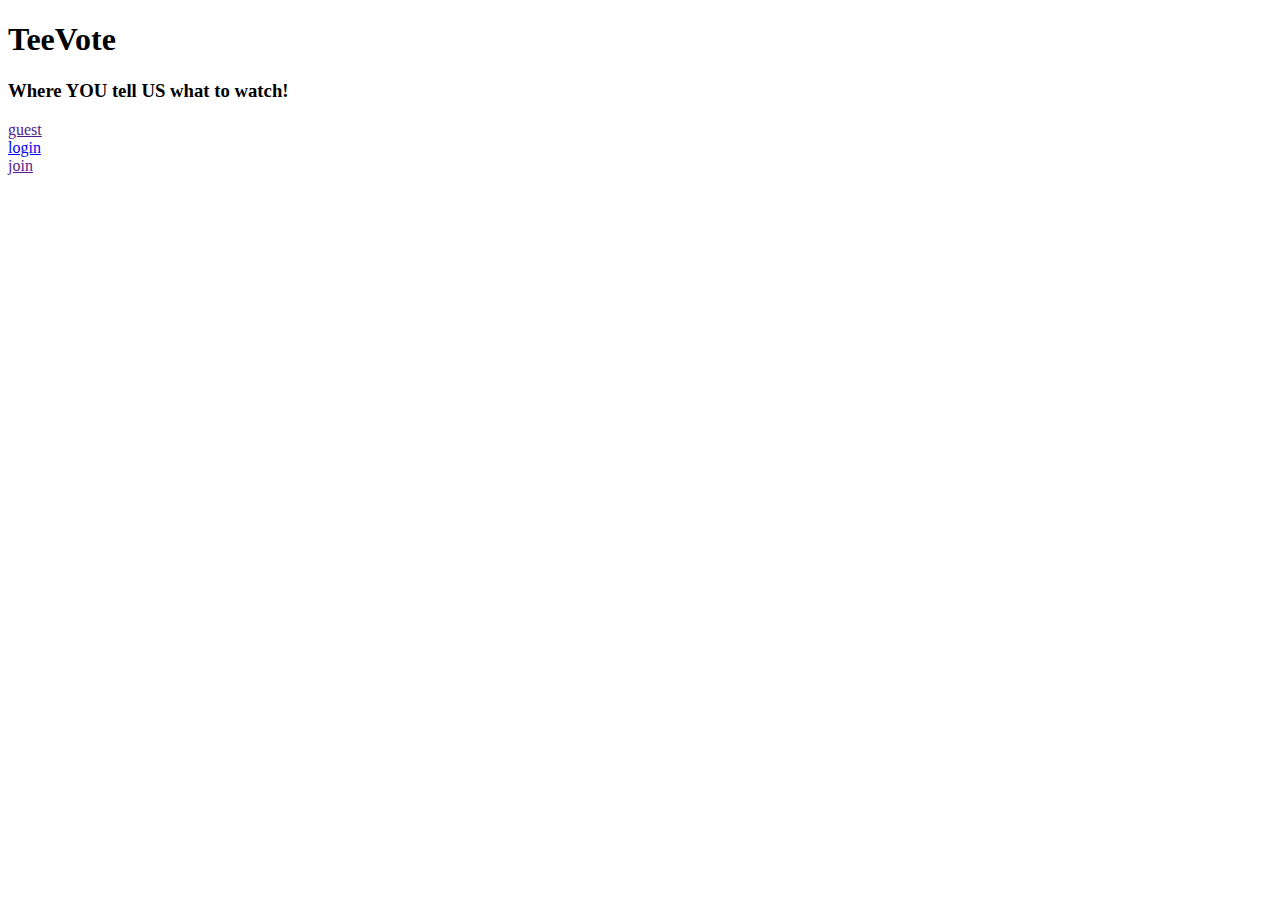
==== index.html @ 808982c1 "three pages added. gsheets api test in visitorGraphTemplate" ====
<!DOCTYPE html>
<html lang="en">
<head>
  <meta charset="UTF-8">
  <meta name="viewport" content="width=device-width, initial-scale=1.0">
  <meta http-equiv="X-UA-Compatible" content="ie=edge">
  <link rel="stylesheet" href="css/skeleton.css">
  <title>TeeVote</title>
</head>
<body>
  <div class="container">
    <div class="header">
      <h1>TeeVote</h1>
      <h3>Where YOU tell US what to watch!</h3>
    </div>
    <div class="row">
      <div class="one-third column"><a href="" class="button">guest</a></div>
      <div class="one-third column"><a href="html/login.html" class="button button-primary">login</a></div>
      <div class="one-third column"><a href="" class="button">join</a></div>
    </div>


  </div>
</body>
</html>
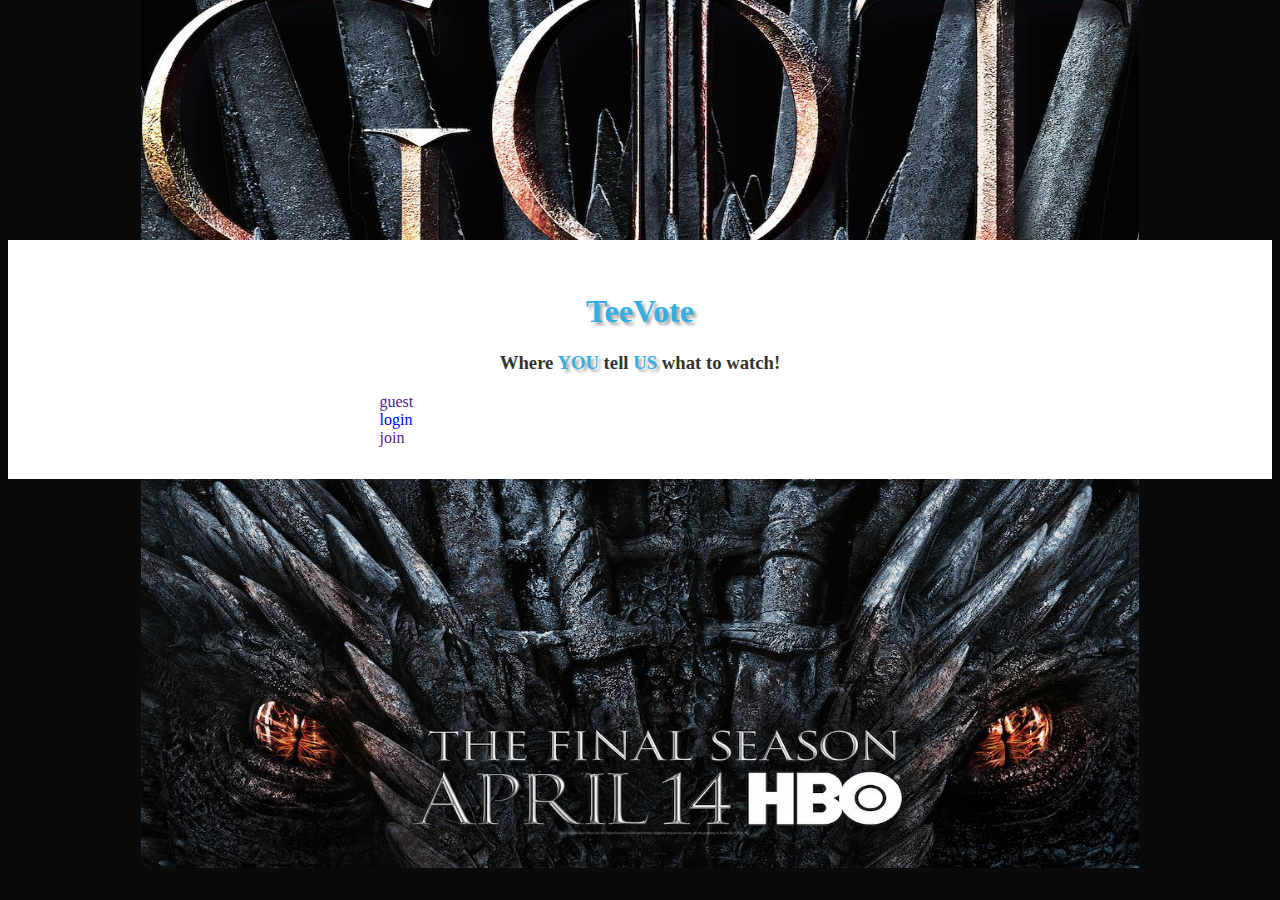
==== commit 8d695548: "css, html, images" ====
--- a/index.html
+++ b/index.html
@@ -5,21 +5,20 @@
   <meta name="viewport" content="width=device-width, initial-scale=1.0">
   <meta http-equiv="X-UA-Compatible" content="ie=edge">
   <link rel="stylesheet" href="css/skeleton.css">
+  <link rel="stylesheet" href="css/style.css">
   <title>TeeVote</title>
 </head>
 <body>
   <div class="container">
     <div class="header">
-      <h1>TeeVote</h1>
-      <h3>Where YOU tell US what to watch!</h3>
+      <h1 class="teevote">TeeVote</h1>
+      <h3 class="intro">Where <span class="teevote">YOU</span> tell <span class="teevote">US</span> what to watch!</h3>
     </div>
-    <div class="row">
+    <div id="index" class="row">
       <div class="one-third column"><a href="" class="button">guest</a></div>
       <div class="one-third column"><a href="html/login.html" class="button button-primary">login</a></div>
       <div class="one-third column"><a href="" class="button">join</a></div>
     </div>
-
-
   </div>
 </body>
 </html>
--- a/css/style.css
+++ b/css/style.css
@@ -0,0 +1,53 @@
+body {
+  background-image: url('../images/got-poster.jpg');
+  background-repeat: no-repeat;
+  background-size: 78vw 78rem;
+  background-position: center;
+  background-color: rgb(10, 10, 10);
+}
+.graph-display {
+  overflow: hidden;
+  padding-top: 56.25%;
+  position: relative;
+}
+.graph-display iframe {
+  border: 0;
+  height: 100%;
+  left: 0;
+  position: absolute;
+  top: 0;
+  width: 100%;
+}
+iframe {
+  width: 50rem;
+  height: 31rem;
+}
+a {
+  text-decoration: none;
+}
+.container {
+  margin-top: 15rem;
+  background-color: white;
+  padding: 2em;
+  height: 100%;
+}
+.header {
+  opacity: 80%;
+}
+.teevote{
+  color: rgb(0, 156, 222);
+  text-shadow: 3px 3px 3px rgb(147, 146, 146);
+  text-align: center;
+}
+.intro{
+  text-align: center;
+}
+#index{
+  margin-left: auto;
+  margin-right: auto;
+  width: 32.56rem;
+}
+img {
+  height: 20rem;
+  padding: 1rem;
+}
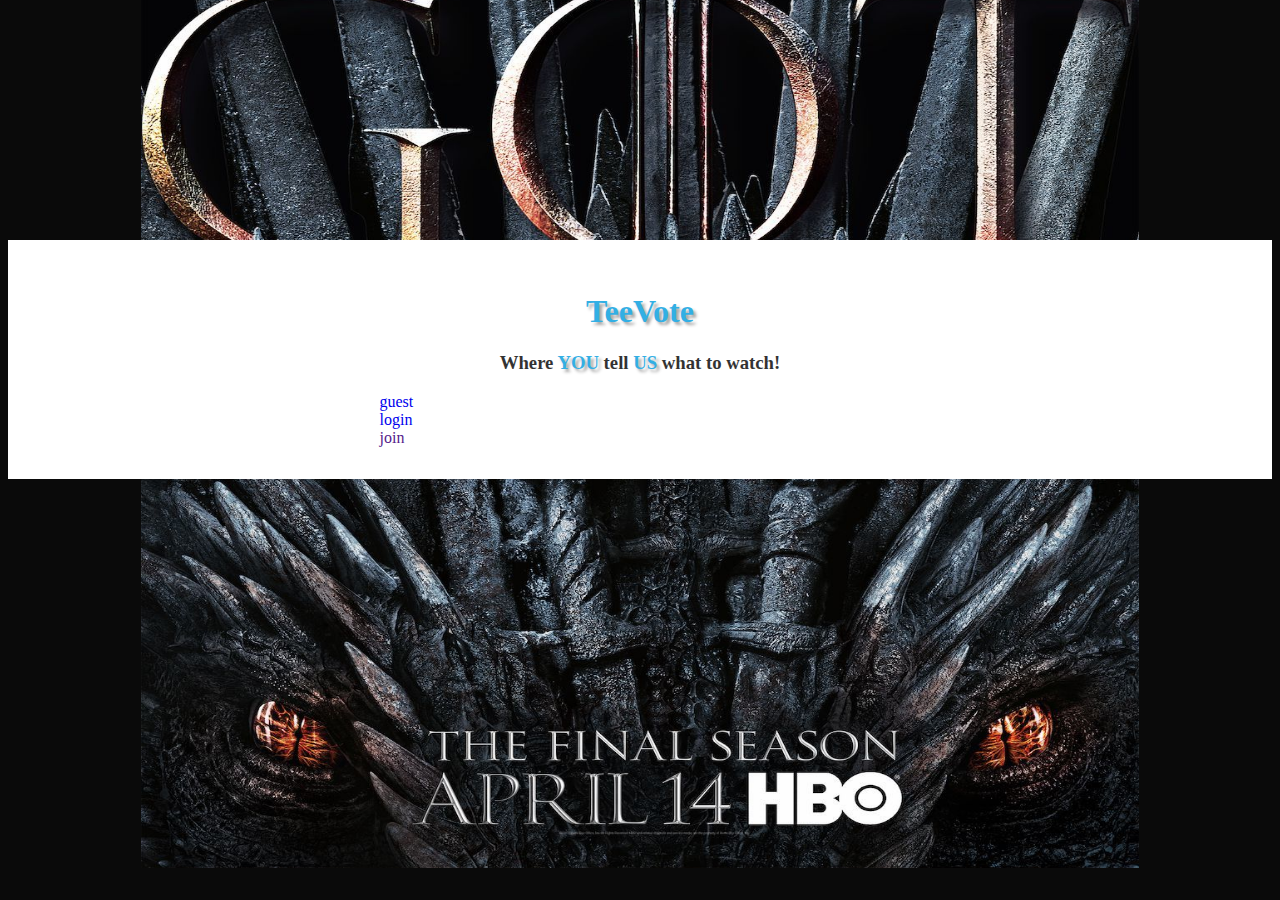
==== commit a4e3e738: "Update index.html" ====
--- a/index.html
+++ b/index.html
@@ -15,7 +15,7 @@
       <h3 class="intro">Where <span class="teevote">YOU</span> tell <span class="teevote">US</span> what to watch!</h3>
     </div>
     <div id="index" class="row">
-      <div class="one-third column"><a href="" class="button">guest</a></div>
+      <div class="one-third column"><a href="html/visitorHome.html" class="button">guest</a></div>
       <div class="one-third column"><a href="html/login.html" class="button button-primary">login</a></div>
       <div class="one-third column"><a href="" class="button">join</a></div>
     </div>
